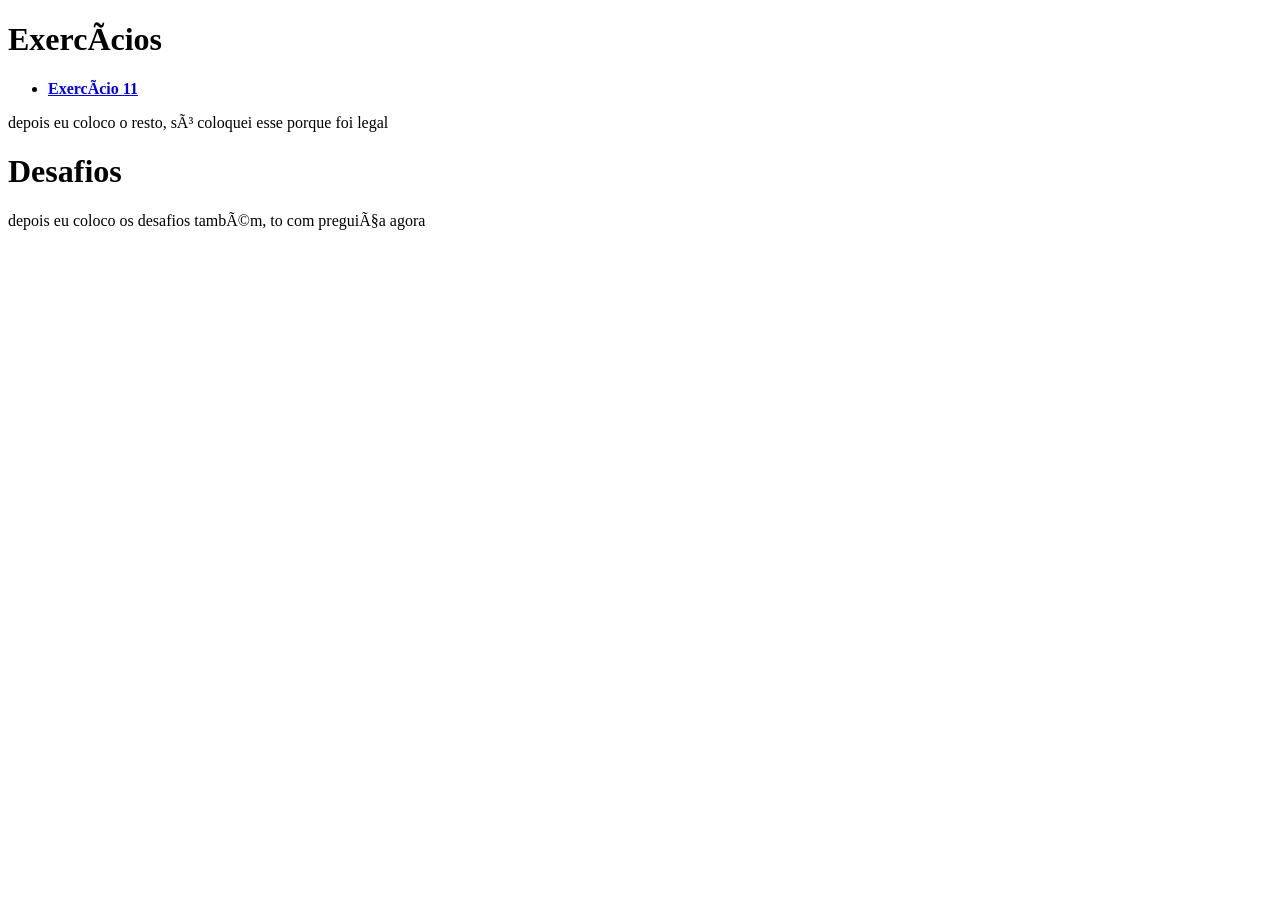
==== index.html @ 10b528da "Add files via upload" ====
<!DOCTYPE html>
<html lang="en">
<head>
    <meta charset="pt-br">
    <meta name="viewport" content="width=device-width, initial-scale=1.0">
    <title>Meus testes HTML5</title>
</head>
<body>
    <h1>Exercícios</h1>
    <ul>
    <li><a href="ex011/index.html"><strong>Exercício 11</strong></a></li>
    </ul>
<p>depois eu coloco o resto, só coloquei esse porque foi legal</p>

<h1>Desafios</h1>
<p>depois eu coloco os desafios também, to com preguiça agora</p>
</body>
</html>
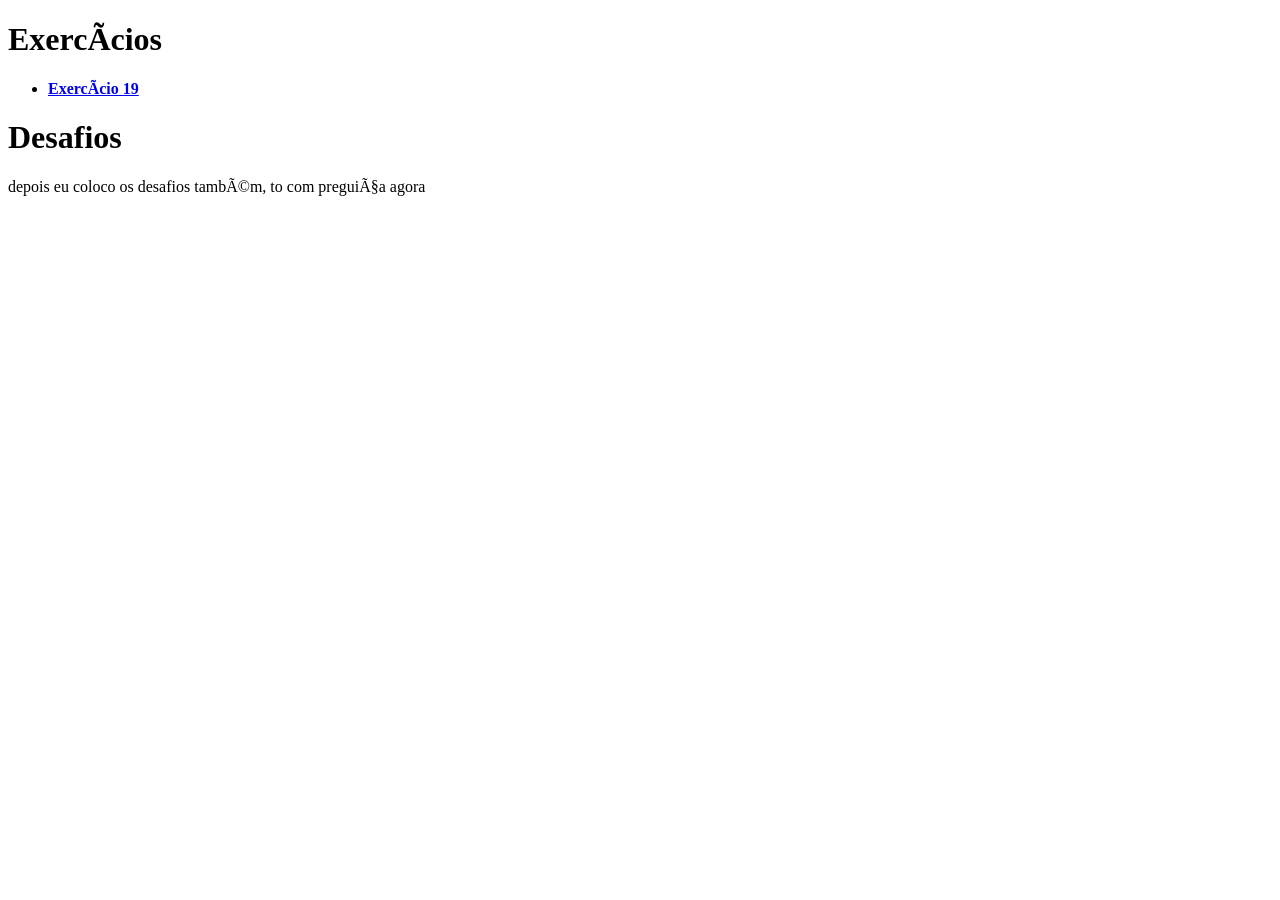
==== commit 09bfbf65: "Update index.html" ====
--- a/index.html
+++ b/index.html
@@ -8,11 +8,11 @@
 <body>
     <h1>Exercícios</h1>
     <ul>
-    <li><a href="ex011/index.html"><strong>Exercício 11</strong></a></li>
+    <li><a href=ex019/index.html"><strong>Exercício 19</strong></a></li>
     </ul>
-<p>depois eu coloco o resto, só coloquei esse porque foi legal</p>
+
 
 <h1>Desafios</h1>
 <p>depois eu coloco os desafios também, to com preguiça agora</p>
 </body>
-</html>+</html>
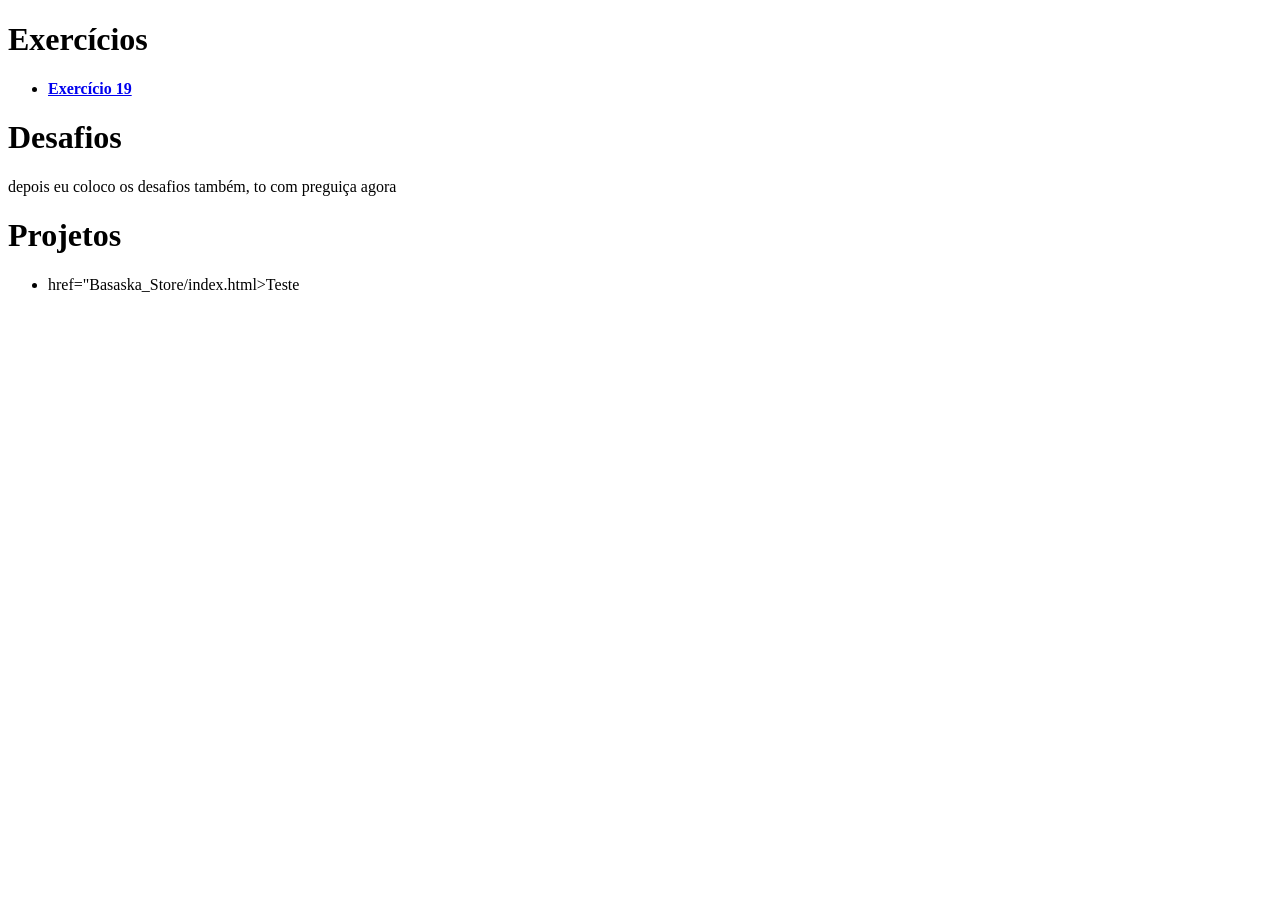
==== commit 78f29b9d: "Update index.html" ====
--- a/index.html
+++ b/index.html
@@ -1,18 +1,26 @@
 <!DOCTYPE html>
-<html lang="en">
+<html lang="pt-br">
 <head>
-    <meta charset="pt-br">
+    <meta charset="UTF-8">
     <meta name="viewport" content="width=device-width, initial-scale=1.0">
     <title>Meus testes HTML5</title>
 </head>
 <body>
     <h1>Exercícios</h1>
     <ul>
-    <li><a href=ex019/index.html"><strong>Exercício 19</strong></a></li>
+    <li><a href="ex019/index.html"><strong>Exercício 19</strong></a></li>
     </ul>
+    
 
 
 <h1>Desafios</h1>
 <p>depois eu coloco os desafios também, to com preguiça agora</p>
+
+
+
+    <h1>Projetos</h1>
+    <ul>
+        <li><a> href="Basaska_Store/index.html>Teste</a></li>
+    </ul>
 </body>
 </html>
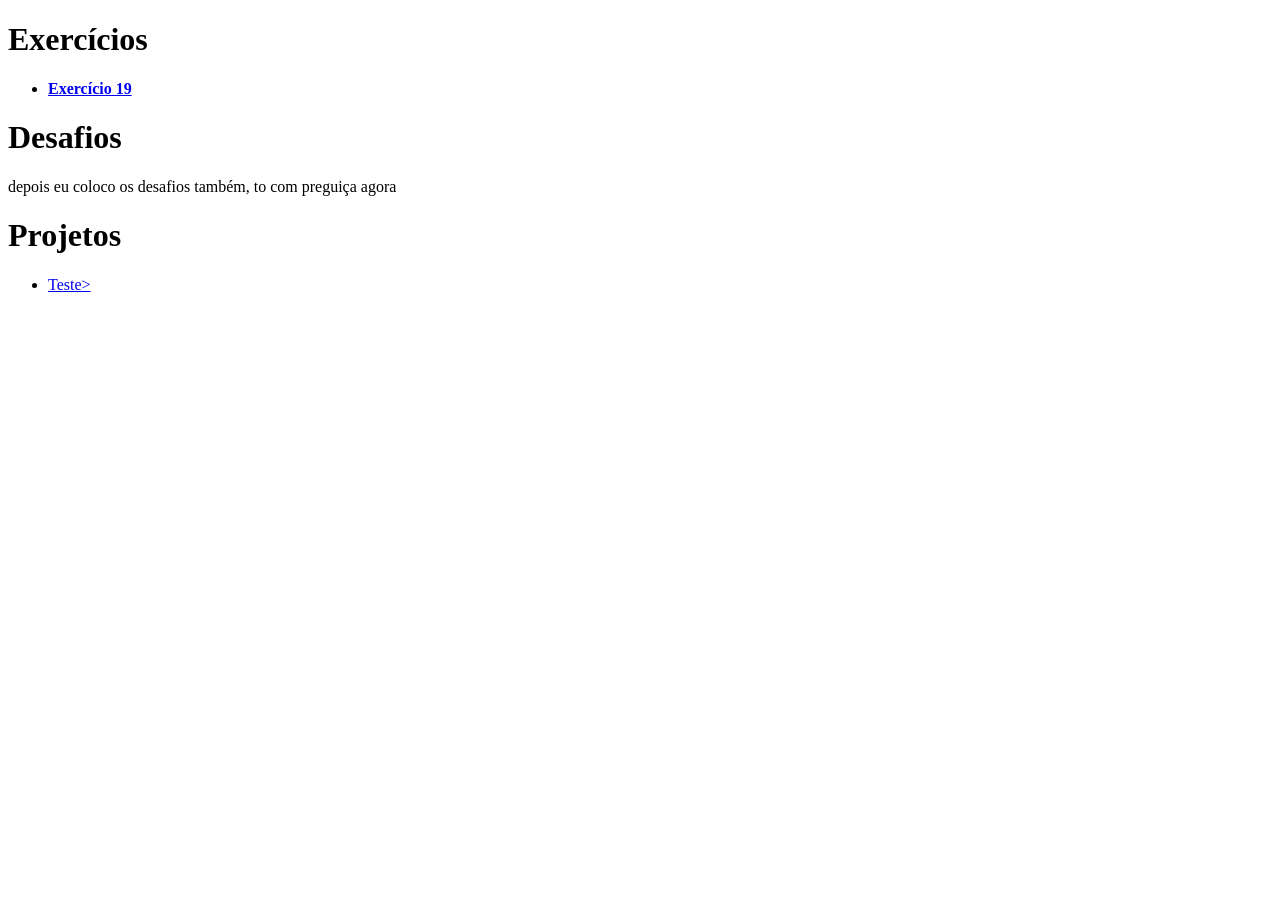
==== commit 6a9117dc: "Update index.html" ====
--- a/index.html
+++ b/index.html
@@ -20,7 +20,7 @@
 
     <h1>Projetos</h1>
     <ul>
-        <li><a> href="Basaska_Store/index.html>Teste</a></li>
+        <li><a href="Basaska_Store/index.html">Teste></a></li>
     </ul>
 </body>
 </html>
